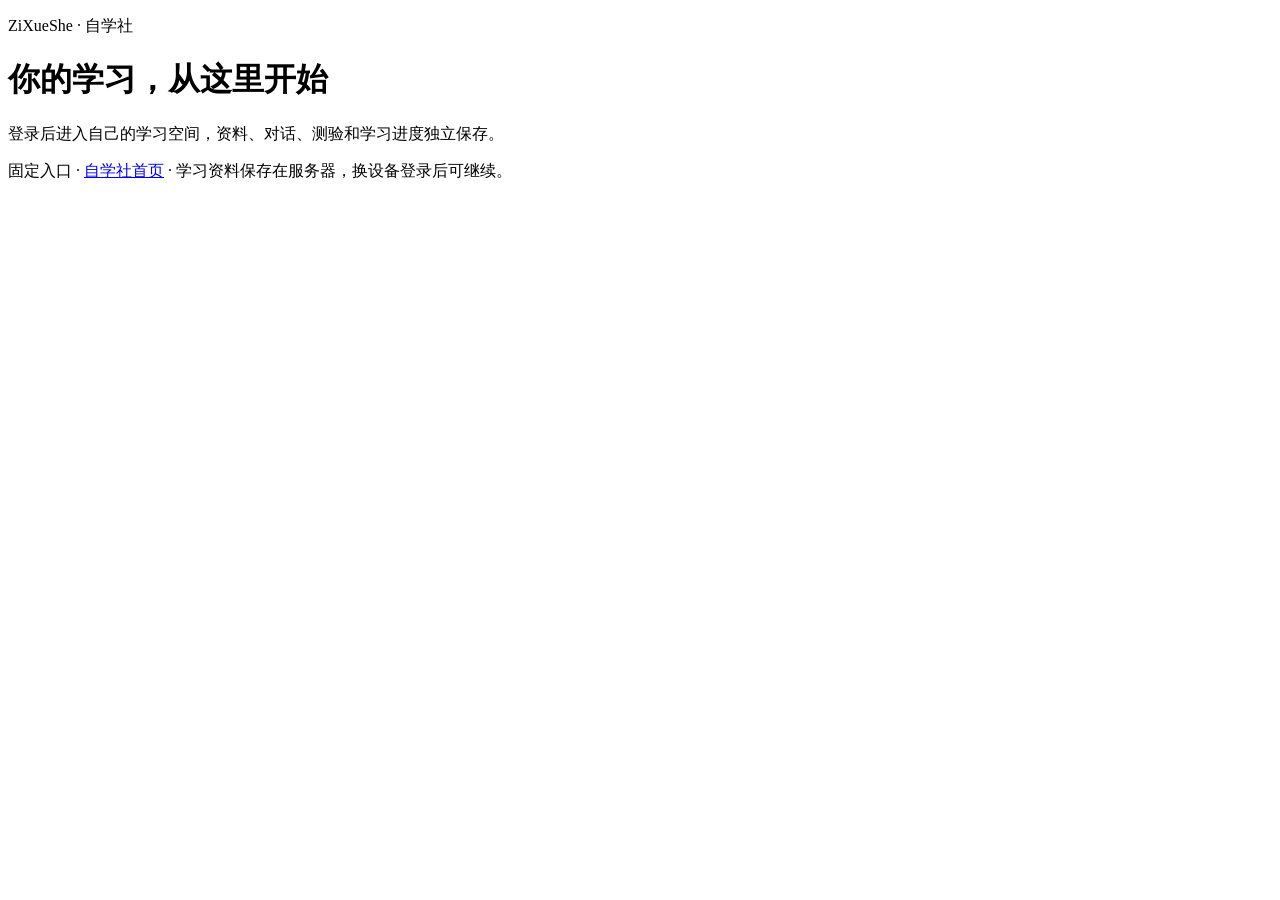
==== home/index.html @ 25549b38 "feat: render real ManimGL teaching animations with validated steps" ====
<!DOCTYPE html>
<html lang="zh-CN">
<head>
<meta charset="utf-8">
<meta name="viewport" content="width=device-width,initial-scale=1">
<title>自学社 · 学习与用户管理</title>
<script src="/learn/config.js"></script>
<link rel="stylesheet" href="/learn/assets/ui.css">
<script src="/learn/assets/ui.js"></script>
<script src="/learn/assets/user-shell.js"></script>
<script src="/learn/assets/user-session.js"></script>
<script src="/learn/assets/saves.js"></script>
<script src="/learn/assets/jobs.js"></script>
<script src="/learn/assets/titles.js"></script>
<script src="/learn/assets/materials.js"></script>
<script src="/learn/assets/vendor-markdown-it.js"></script>
<script src="/learn/assets/learning-scenes.js"></script>
<script src="/learn/assets/manim-player.js"></script>
<script src="/learn/assets/markdown.js"></script>
<link rel="stylesheet" href="/learn/assets/markdown.css">
<link rel="stylesheet" href="/learn/assets/learning-scenes.css">
<link rel="stylesheet" href="/learn/assets/materials.css">
<link rel="stylesheet" href="/learn/assets/home.css">
</head>
<body>
<main class="wrap">
  <p class="eyebrow">ZiXueShe · 自学社</p>
  <h1 id="page-title">你的学习，从这里开始</h1>
  <p class="lead muted" id="page-subtitle">登录后进入自己的学习空间，资料、对话、测验和学习进度独立保存。</p>
  <section class="card login" id="login-panel" hidden>
    <h2>登录自学社</h2>
    <form id="login-form">
      <div class="field"><label for="login-username">账号</label><input id="login-username" name="username" autocomplete="username" required maxlength="32"></div>
      <div class="field"><label for="login-password">密码</label><input id="login-password" name="password" type="password" autocomplete="current-password" required maxlength="256"></div>
      <p class="error" id="login-error" role="alert" hidden></p>
      <button class="btn primary" id="login-submit" type="submit">登录</button>
    </form>
    <p class="muted help">还没有账号？请联系管理员创建。</p>
  </section>
  <section id="admin-panel" class="section" hidden>
    <div class="section-head"><h2>所有用户 <span id="user-count" class="badge"></span></h2><input class="end" id="user-search" type="search" placeholder="搜索姓名或账号" aria-label="搜索用户"><button class="btn primary" id="create-user">＋ 创建用户</button></div>
    <p id="admin-error" class="error" role="alert" hidden></p>
    <div class="user-grid" id="user-list"></div>
  </section>
  <div id="workspace" hidden>
    <section id="tasks-panel" class="section card" hidden>
      <div class="section-head"><h2>近期任务</h2><button id="refresh-tasks" class="btn end">刷新状态</button></div>
      <p class="muted">生成和评分会在后台继续，返回对应学习资料即可接着完成。</p>
      <div id="task-list" class="learn-task-list"></div>
    </section>
    <section class="section"><div class="section-head"><h2 id="tools-title">学习入口</h2></div>
      <div class="tool-grid">
        <a class="card tool" data-page="learning-path.html?new=1" href="#"><span class="icon">01 · 学习地图</span><h3>从一个目标开始</h3><p>确认学习范围，生成路线，逐个单元学习、讨论与自测。</p><span class="go">打开学习地图 →</span></a>
        <a class="card tool" data-page="quiz-map.html" href="#"><span class="icon">02 · 测验地图</span><h3>看看掌握得怎样</h3><p>根据学习情况生成综合测验，回看作答，针对薄弱点继续学习。</p><span class="go">打开测验地图 →</span></a>
      </div>
    </section>
    <section class="section card"><div class="section-head"><h2>学习资料库</h2><span class="muted" id="library-count"></span></div><p id="library-error" class="error" role="alert" hidden></p><div class="library"><div><h3>学习地图</h3><div id="map-list"></div></div><div><h3>测验地图</h3><div id="quiz-list"></div></div></div></section>
  </div>
  <footer>固定入口 · <a href="/learn/">自学社首页</a> · 学习资料保存在服务器，换设备登录后可继续。</footer>
</main>
<dialog id="user-dialog" aria-labelledby="user-dialog-title">
  <h2 id="user-dialog-title">创建用户</h2>
  <form id="user-form">
    <div class="field"><label for="user-name">显示名称</label><input id="user-name" required maxlength="60" autocomplete="off"></div>
    <div class="field"><label for="user-username">登录账号</label><input id="user-username" required minlength="3" maxlength="32" pattern="[a-zA-Z0-9][a-zA-Z0-9_.\-]{2,31}" autocomplete="off"><small>3至32位字母、数字、点、短横线或下划线；创建后不变。</small></div>
    <div class="field"><label for="user-password" id="user-password-label">初始密码</label><input id="user-password" type="password" minlength="8" maxlength="256" autocomplete="new-password"><small id="password-hint">至少8个字符。</small></div>
    <div class="field" id="user-active-field" hidden><label class="checkline"><input id="user-active" type="checkbox">允许此用户登录</label><small>停用会退出该用户的现有会话，保留全部学习资料。</small></div>
    <p class="error" id="user-error" role="alert" hidden></p>
    <div class="actions"><button class="btn" id="user-cancel" type="button">取消</button><button class="btn primary" id="user-save" type="submit">创建用户</button></div>
  </form>
</dialog>
<dialog id="password-dialog" aria-labelledby="password-title"><h2 id="password-title">修改我的密码</h2><form id="password-form"><div class="field"><label for="old-password">当前密码</label><input id="old-password" type="password" required autocomplete="current-password"></div><div class="field"><label for="new-password">新密码</label><input id="new-password" type="password" required minlength="8" maxlength="256" autocomplete="new-password"></div><p class="muted help">修改后所有设备需要重新登录。</p><p id="password-error" class="error" role="alert" hidden></p><div class="actions"><button type="button" class="btn" id="password-cancel">取消</button><button type="submit" class="btn primary" id="password-save">保存并重新登录</button></div></form></dialog>
<script src="/learn/assets/home.js"></script>
</body>
</html>
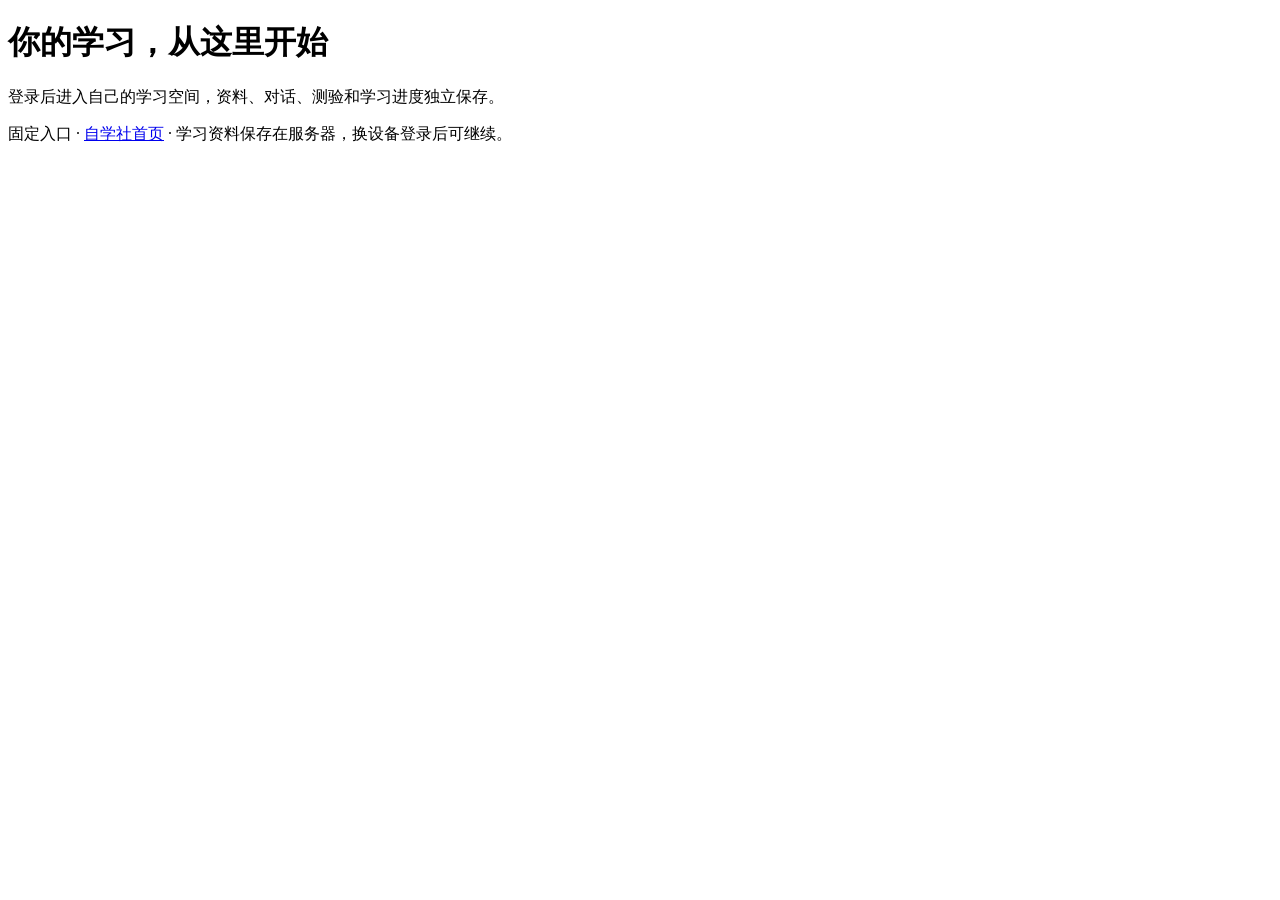
==== commit 27094476: "feat: prioritize continuing learning and recoverable creation" ====
--- a/home/index.html
+++ b/home/index.html
@@ -10,6 +10,7 @@
 <script src="/learn/assets/user-shell.js"></script>
 <script src="/learn/assets/user-session.js"></script>
 <script src="/learn/assets/saves.js"></script>
+<script src="/learn/assets/job-details.js"></script>
 <script src="/learn/assets/jobs.js"></script>
 <script src="/learn/assets/titles.js"></script>
 <script src="/learn/assets/materials.js"></script>
@@ -24,7 +25,7 @@
 </head>
 <body>
 <main class="wrap">
-  <p class="eyebrow">ZiXueShe · 自学社</p>
+
   <h1 id="page-title">你的学习，从这里开始</h1>
   <p class="lead muted" id="page-subtitle">登录后进入自己的学习空间，资料、对话、测验和学习进度独立保存。</p>
   <section class="card login" id="login-panel" hidden>
@@ -35,7 +36,7 @@
       <p class="error" id="login-error" role="alert" hidden></p>
       <button class="btn primary" id="login-submit" type="submit">登录</button>
     </form>
-    <p class="muted help">还没有账号？请联系管理员创建。</p>
+    <p class="muted help">还没有账号？请联系管理员创建。忘记密码时，请联系管理员重置。</p>
   </section>
   <section id="admin-panel" class="section" hidden>
     <div class="section-head"><h2>所有用户 <span id="user-count" class="badge"></span></h2><input class="end" id="user-search" type="search" placeholder="搜索姓名或账号" aria-label="搜索用户"><button class="btn primary" id="create-user">＋ 创建用户</button></div>
@@ -43,18 +44,23 @@
     <div class="user-grid" id="user-list"></div>
   </section>
   <div id="workspace" hidden>
-    <section id="tasks-panel" class="section card" hidden>
-      <div class="section-head"><h2>近期任务</h2><button id="refresh-tasks" class="btn end">刷新状态</button></div>
-      <p class="muted">生成和评分会在后台继续，返回对应学习资料即可接着完成。</p>
-      <div id="task-list" class="learn-task-list"></div>
+    <section class="section continue-panel" id="continue-panel" aria-labelledby="continue-title" aria-busy="true">
+      <div class="continue-copy"><h2 id="continue-title">正在读取你的学习资料</h2><p id="continue-description" class="muted">读取后可继续上次打开的学习，或从资料库选择。</p></div>
+      <div class="continue-actions"><a id="continue-link" class="btn primary" href="#library-panel" hidden>继续学习</a><a id="new-learning" class="btn" data-page="learning-path.html?new=1" href="#" hidden>开始新学习</a></div>
     </section>
-    <section class="section"><div class="section-head"><h2 id="tools-title">学习入口</h2></div>
-      <div class="tool-grid">
-        <a class="card tool" data-page="learning-path.html?new=1" href="#"><span class="icon">01 · 学习地图</span><h3>从一个目标开始</h3><p>确认学习范围，生成路线，逐个单元学习、讨论与自测。</p><span class="go">打开学习地图 →</span></a>
-        <a class="card tool" data-page="quiz-map.html" href="#"><span class="icon">02 · 测验地图</span><h3>看看掌握得怎样</h3><p>根据学习情况生成综合测验，回看作答，针对薄弱点继续学习。</p><span class="go">打开测验地图 →</span></a>
-      </div>
+    <section class="section card" id="library-panel" aria-labelledby="library-title">
+      <div class="section-head"><h2 id="library-title">学习资料库</h2><span class="muted" id="library-count"></span><button id="refresh-library" class="btn end" type="button">刷新资料</button></div>
+      <p id="library-status" class="muted" role="status">正在读取学习资料…</p>
+      <p id="library-error" class="error" role="alert" hidden></p>
+      <div class="library"><div><h3>学习地图</h3><div id="map-list"></div></div><div><h3>测验地图</h3><div id="quiz-list"></div></div></div>
     </section>
-    <section class="section card"><div class="section-head"><h2>学习资料库</h2><span class="muted" id="library-count"></span></div><p id="library-error" class="error" role="alert" hidden></p><div class="library"><div><h3>学习地图</h3><div id="map-list"></div></div><div><h3>测验地图</h3><div id="quiz-list"></div></div></div></section>
+    <section class="section task-section" id="tasks-panel" hidden aria-labelledby="tasks-title">
+      <div class="section-head"><h2 id="tasks-title">需要处理 <span id="tasks-count" class="badge"></span></h2><button id="refresh-tasks" class="btn end" type="button">刷新状态</button></div>
+      <p class="muted">生成和评分会在后台继续。回到对应资料，接着学习。</p>
+      <p id="tasks-empty" class="empty" hidden>目前没有需要处理的任务。</p><div id="task-list" class="learn-task-list"></div>
+      <details id="task-history" class="task-history"><summary>最近任务记录</summary><p class="muted">来自本次读取中保留的最多 100 条任务。已完成、已取消的记录按现有规则保留，不代表全部历史。</p><p id="history-empty" class="empty" hidden>当前没有已完成或已取消的任务记录。</p><div id="task-history-list" class="learn-task-list"></div></details>
+    </section>
+    <section class="section more-learning" id="tools-section"><h2 id="tools-title">更多学习方式</h2><p class="muted">想单独检验掌握情况？<a data-page="quiz-map.html" href="#">开始综合测验</a>，也可以从学习路径生成测验。</p></section>
   </div>
   <footer>固定入口 · <a href="/learn/">自学社首页</a> · 学习资料保存在服务器，换设备登录后可继续。</footer>
 </main>
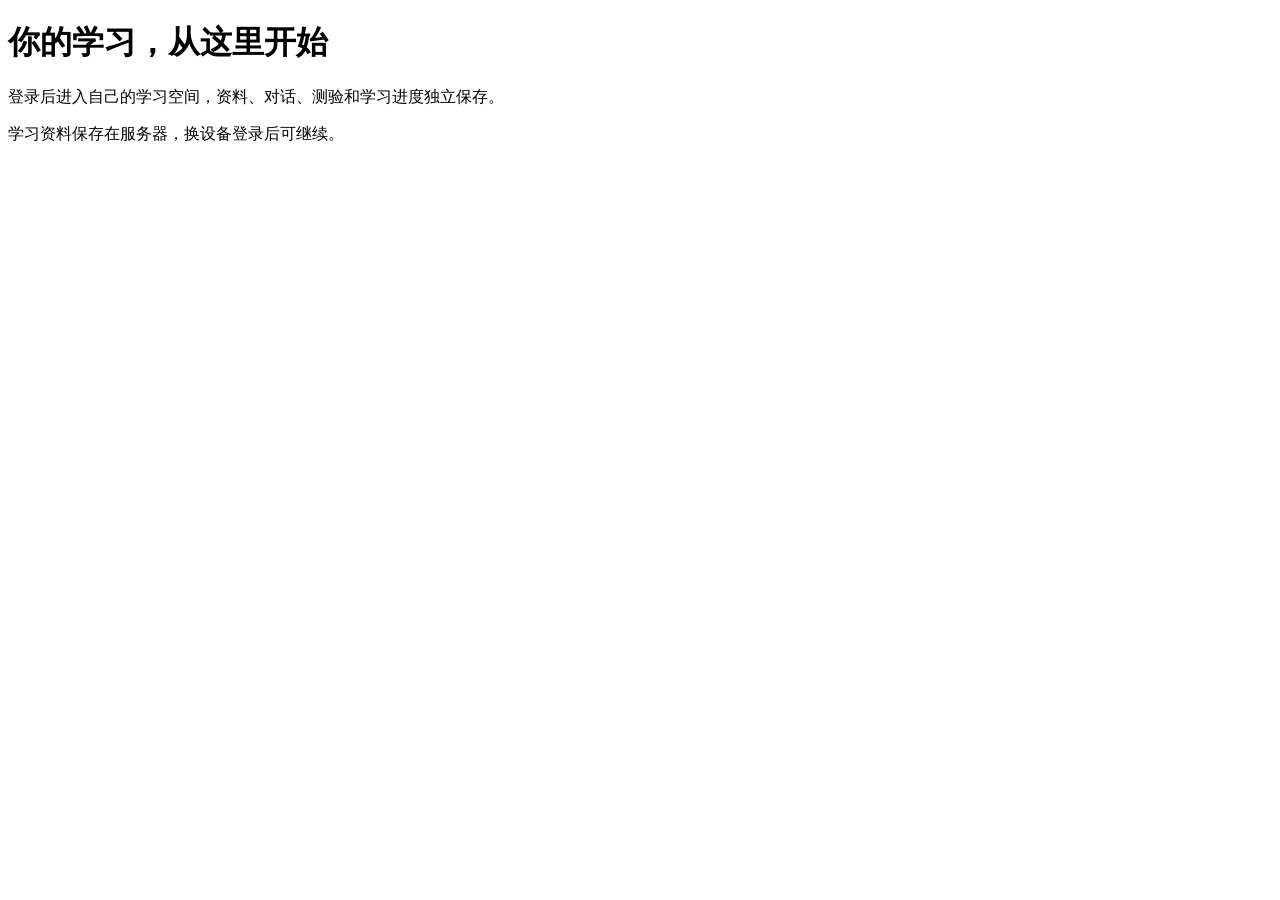
==== commit e3096610: "fix: 抽取学习页公共壳样式并清理无调用接口 - 新增 learning-path/page-shell.css，学习路径与测验地图共用工具栏、标题、提示与代码块壳样式；模板、生成页、打包白名单、文" ====
--- a/home/index.html
+++ b/home/index.html
@@ -52,7 +52,7 @@
       <div class="section-head"><h2 id="library-title">学习资料库</h2><span class="muted" id="library-count"></span><button id="refresh-library" class="btn end" type="button">刷新资料</button></div>
       <p id="library-status" class="muted" role="status">正在读取学习资料…</p>
       <p id="library-error" class="error" role="alert" hidden></p>
-      <div class="library"><div><h3>学习地图</h3><div id="map-list"></div></div><div><h3>测验地图</h3><div id="quiz-list"></div></div></div>
+      <div class="library"><div><h3>学习路径</h3><div id="map-list"></div></div><div><h3>综合测验</h3><div id="quiz-list"></div></div></div>
     </section>
     <section class="section task-section" id="tasks-panel" hidden aria-labelledby="tasks-title">
       <div class="section-head"><h2 id="tasks-title">需要处理 <span id="tasks-count" class="badge"></span></h2><button id="refresh-tasks" class="btn end" type="button">刷新状态</button></div>
@@ -62,7 +62,7 @@
     </section>
     <section class="section more-learning" id="tools-section"><h2 id="tools-title">更多学习方式</h2><p class="muted">想单独检验掌握情况？<a data-page="quiz-map.html" href="#">开始综合测验</a>，也可以从学习路径生成测验。</p></section>
   </div>
-  <footer>固定入口 · <a href="/learn/">自学社首页</a> · 学习资料保存在服务器，换设备登录后可继续。</footer>
+  <footer>学习资料保存在服务器，换设备登录后可继续。</footer>
 </main>
 <dialog id="user-dialog" aria-labelledby="user-dialog-title">
   <h2 id="user-dialog-title">创建用户</h2>
